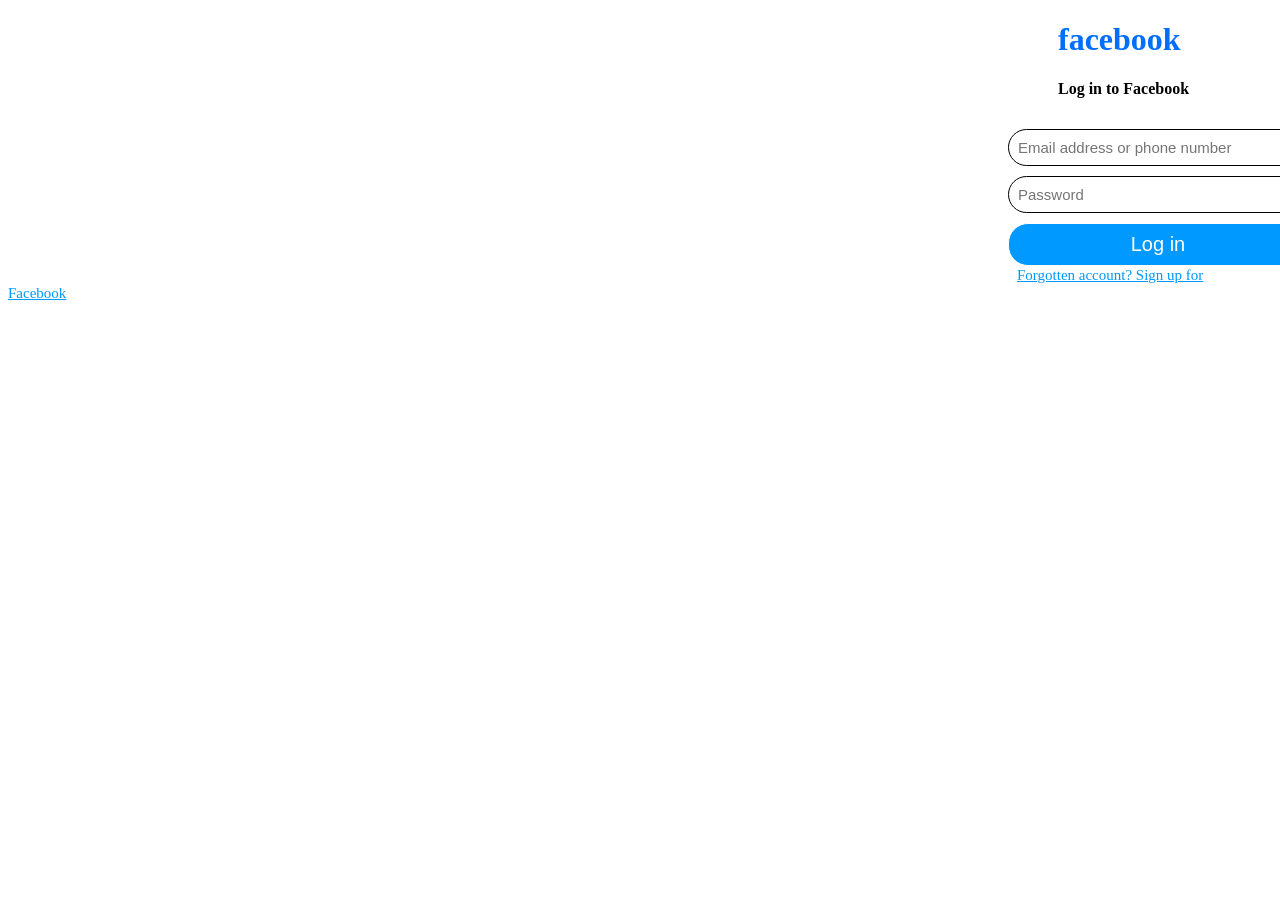
==== facebook.html @ 948fb0eb "file" ====
<!DOCTYPE html>
<html lang="en">
<head>
    <meta charset="UTF-8">
    <meta name="viewport" content="width=device-width, initial-scale=1.0">
    <title>Facebook log in page</title>
    <style>
        input{
            width: 300px;
            padding: 9px;
            margin-top: 10px;
            margin-left: 1000px;
            border: 1px solid;
            border-radius: 20px;
            font-size: 15px;
        }
        button{
            width: 300px;
            color: white;
            background-color: rgb(0, 153, 255);
            padding: 9px;
            border: 1px solid;
            border-radius: 20px;
            margin-top: 10px;
            margin-left: 1000px;
            font-size: 20px;
        }
        a{
            width: 200px;
            padding: 9px;
            margin-left: 1000px;
            color: rgb(0, 153, 255);
            margin-top: 100px;
            font-size: 15px;
        }
    </style>
</head>
<body>
    <h1 style="color: rgb(0, 110, 255); padding-left: 200px; margin-left: 850px;">facebook</h1>
    <h4 style="padding-left: 150px; margin-left: 900px;">Log in to Facebook</h4>
    <input type="text" placeholder="Email address or phone number"><br>
    <input type="text" placeholder="Password"><br>
    <button>Log in</button>
    <a href="" >Forgotten account? Sign up for Facebook</a>
    
</body>
</html>
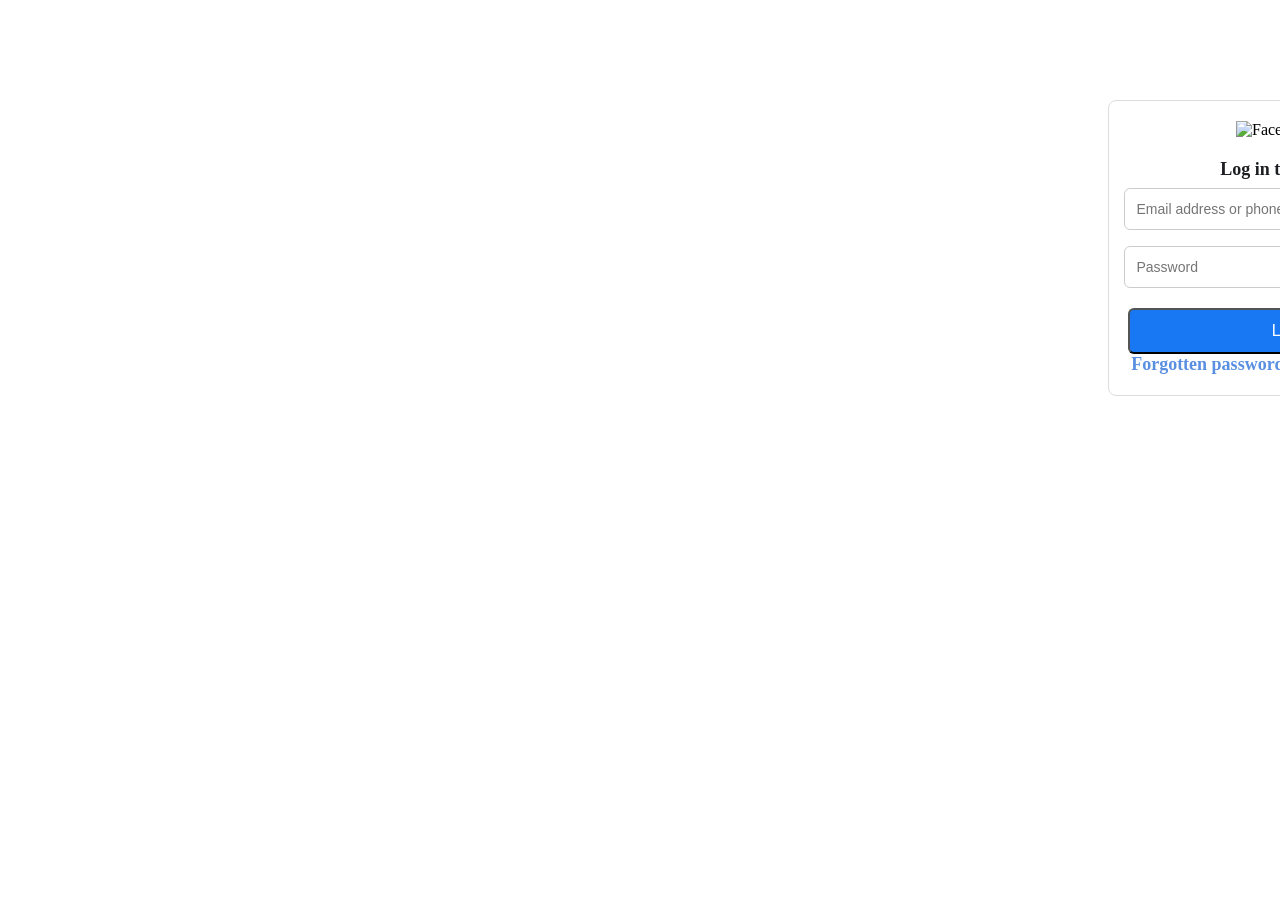
==== commit 7a047b8b: "file" ====
--- a/facebook.html
+++ b/facebook.html
@@ -3,45 +3,21 @@
 <head>
     <meta charset="UTF-8">
     <meta name="viewport" content="width=device-width, initial-scale=1.0">
-    <title>Facebook log in page</title>
-    <style>
-        input{
-            width: 300px;
-            padding: 9px;
-            margin-top: 10px;
-            margin-left: 1000px;
-            border: 1px solid;
-            border-radius: 20px;
-            font-size: 15px;
-        }
-        button{
-            width: 300px;
-            color: white;
-            background-color: rgb(0, 153, 255);
-            padding: 9px;
-            border: 1px solid;
-            border-radius: 20px;
-            margin-top: 10px;
-            margin-left: 1000px;
-            font-size: 20px;
-        }
-        a{
-            width: 200px;
-            padding: 9px;
-            margin-left: 1000px;
-            color: rgb(0, 153, 255);
-            margin-top: 100px;
-            font-size: 15px;
-        }
-    </style>
+    <title>Document</title>
+    <link rel="stylesheet" href="facebook.css">
 </head>
 <body>
-    <h1 style="color: rgb(0, 110, 255); padding-left: 200px; margin-left: 850px;">facebook</h1>
-    <h4 style="padding-left: 150px; margin-left: 900px;">Log in to Facebook</h4>
-    <input type="text" placeholder="Email address or phone number"><br>
-    <input type="text" placeholder="Password"><br>
-    <button>Log in</button>
-    <a href="" >Forgotten account? Sign up for Facebook</a>
-    
+    <div class="loginbox">
+    <img src="https://static.xx.fbcdn.net/rsrc.php/y1/r/4lCu2zih0ca.svg" alt="Facebook Logo">
+<form action="">
+    <span class="span">Log in to Facebook</span>
+    <input type="text" name="email" id="email" placeholder="Email address or phone number"><br>
+    <input type="password" name="password" id="password" placeholder="Password"><br>
+    <button type="submit">Log In</button>
+    <span class="span1">Forgotten password?</span>
+    <span class="span1">Sign up for facebook</span>
+</form>
+
+</div>
 </body>
 </html>
--- a/facebook.css
+++ b/facebook.css
@@ -0,0 +1,51 @@
+.loginbox {
+  width: 350px;          
+  margin: 100px ;
+  margin-left: 1100px;    
+  padding: 20px 10px;
+  background: #fff;
+  border: 1px solid #ddd;
+  border-radius: 8px;
+  text-align: center;       
+}
+
+img {
+  width: 200px;
+  margin-bottom: 20px;
+}
+
+.span {
+  font-size: 18px;
+  margin-bottom: 15px;
+  font-weight: bold;
+  font-family: inherit;
+  color: #1c1e21;
+}
+
+input {
+  width: 90%;
+  padding: 12px;
+  margin: 8px 0;
+  border: 1px solid #ccc;
+  border-radius: 6px;
+  font-size: 14px;
+}
+
+
+button {
+  width: 95%;
+  padding: 12px;
+  margin-top: 12px;
+  background: #1877f2;
+  color: white;
+  font-size: 16px;
+  border-radius: 6px;
+}
+
+.span1 {
+  font-size: 18px;
+  margin-bottom: 15px;
+  font-weight: bold;
+  font-family: inherit;
+  color: #598fe1;
+}
